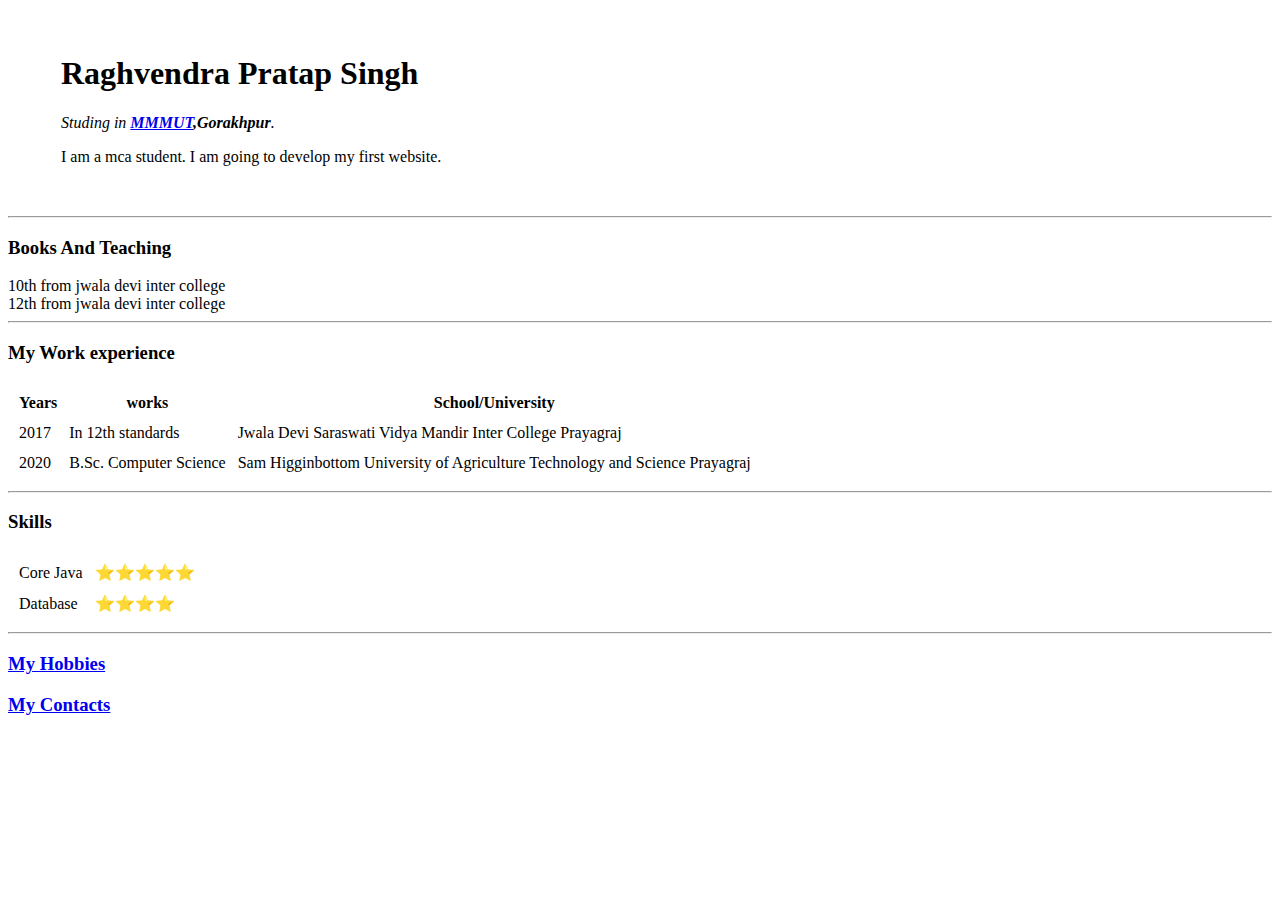
==== index.html @ 5ce03e18 "Update index.html" ====
<!DOCTYPE html>
<html lang="en" dir="ltr">
  <head>
    <meta charset="utf-8">
    <title>Raghu's Persional Site</title>
  </head>
  <body>
    <table cellspacing="25">
      <tr>
        <td><img src=""></td>
        <td><h1> Raghvendra Pratap Singh </h1>
        <p><em> Studing in <strong><a href="http://mmmut.ac.in/">MMMUT</a>,Gorakhpur</strong>.</em> </p>
        <p>I am a mca student. I am going to develop my first website.<p></td>
      </tr>
    </table>


    <hr>
    <h3> Books And Teaching </h3>
    <un>
    <li>10th from jwala devi inter college</li>
    <li>12th from jwala devi inter college</li>
    </un>
    <hr>
    <h3>My Work experience</h3>
    <table cellspacing="10">
      <thead>
        <tr>
          <th>Years</th>
          <th>works</th>
          <th>School/University</th>
        </tr>
      </thead>
      <tbody>
        <tr>
          <td>2017 </td>
          <td>In 12th standards</td>
          <td>Jwala Devi Saraswati Vidya Mandir Inter College Prayagraj</td>
        </tr>
        <tr>
          <td>2020 </td>
          <td>B.Sc. Computer Science</td>
          <td>Sam Higginbottom University of Agriculture Technology and Science Prayagraj </td>
        </tr>

      </tbody>

    </table>
    <hr>
    <h3>Skills</h3>
    <table cellspacing="10">
      <tr>
        <td>Core Java</td>
        <td>⭐⭐⭐⭐⭐</td>
      </tr>
      <tr>
        <td>Database</td>
        <td>⭐⭐⭐⭐</td>
      </tr>

    </table>
    <hr>
    <h3><a href="contacts.html">My Hobbies</a></h3>
    <h3><a href="co/contacts.html">My Contacts</a></h3>


  </body>
</html>
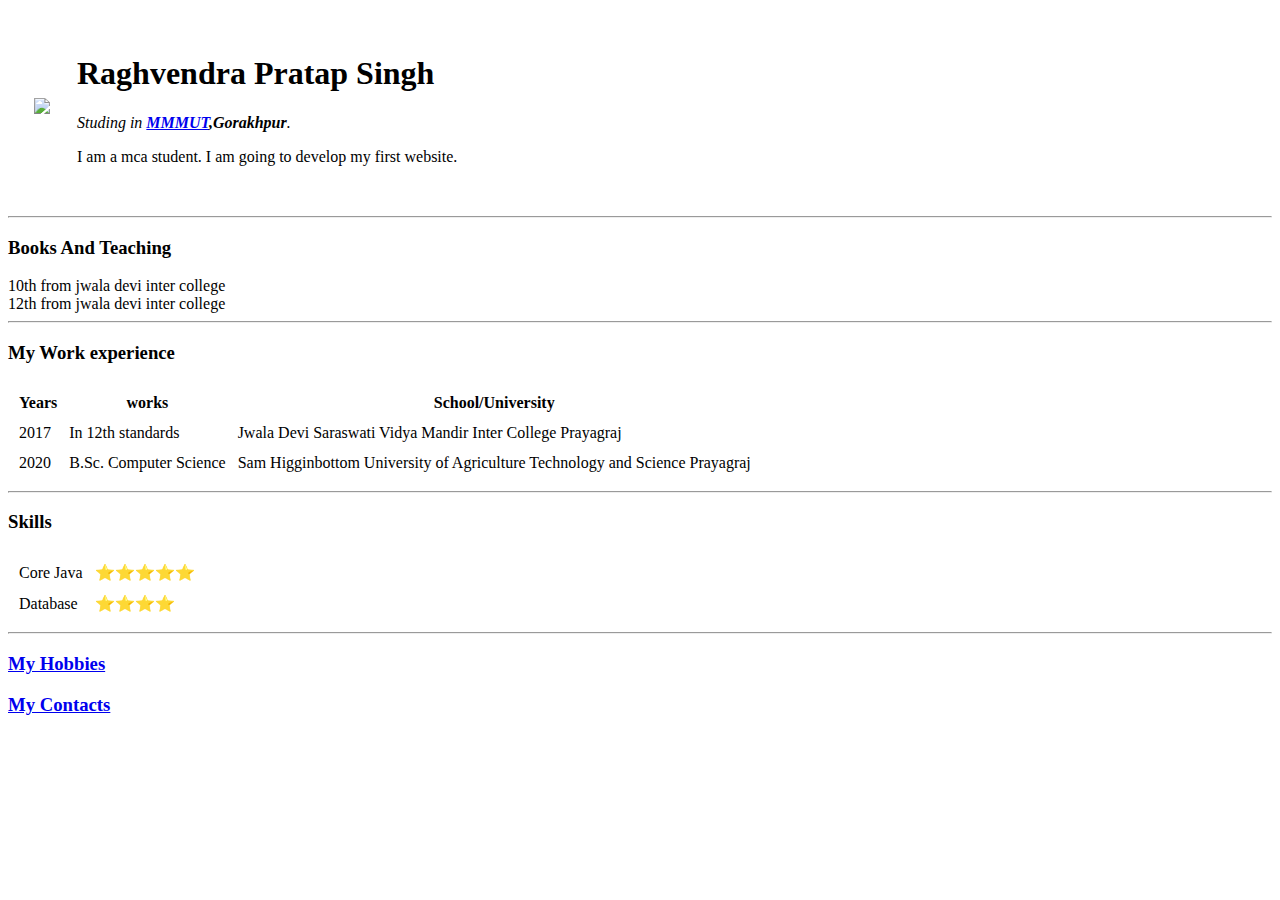
==== commit fa51717e: "Update index.html" ====
--- a/index.html
+++ b/index.html
@@ -7,7 +7,7 @@
   <body>
     <table cellspacing="25">
       <tr>
-        <td><img src=""></td>
+        <td><img src="https://github.com/jannu1432/HTML-FirstSite/blob/main/raghu12-modified%20(1).png"></td>
         <td><h1> Raghvendra Pratap Singh </h1>
         <p><em> Studing in <strong><a href="http://mmmut.ac.in/">MMMUT</a>,Gorakhpur</strong>.</em> </p>
         <p>I am a mca student. I am going to develop my first website.<p></td>
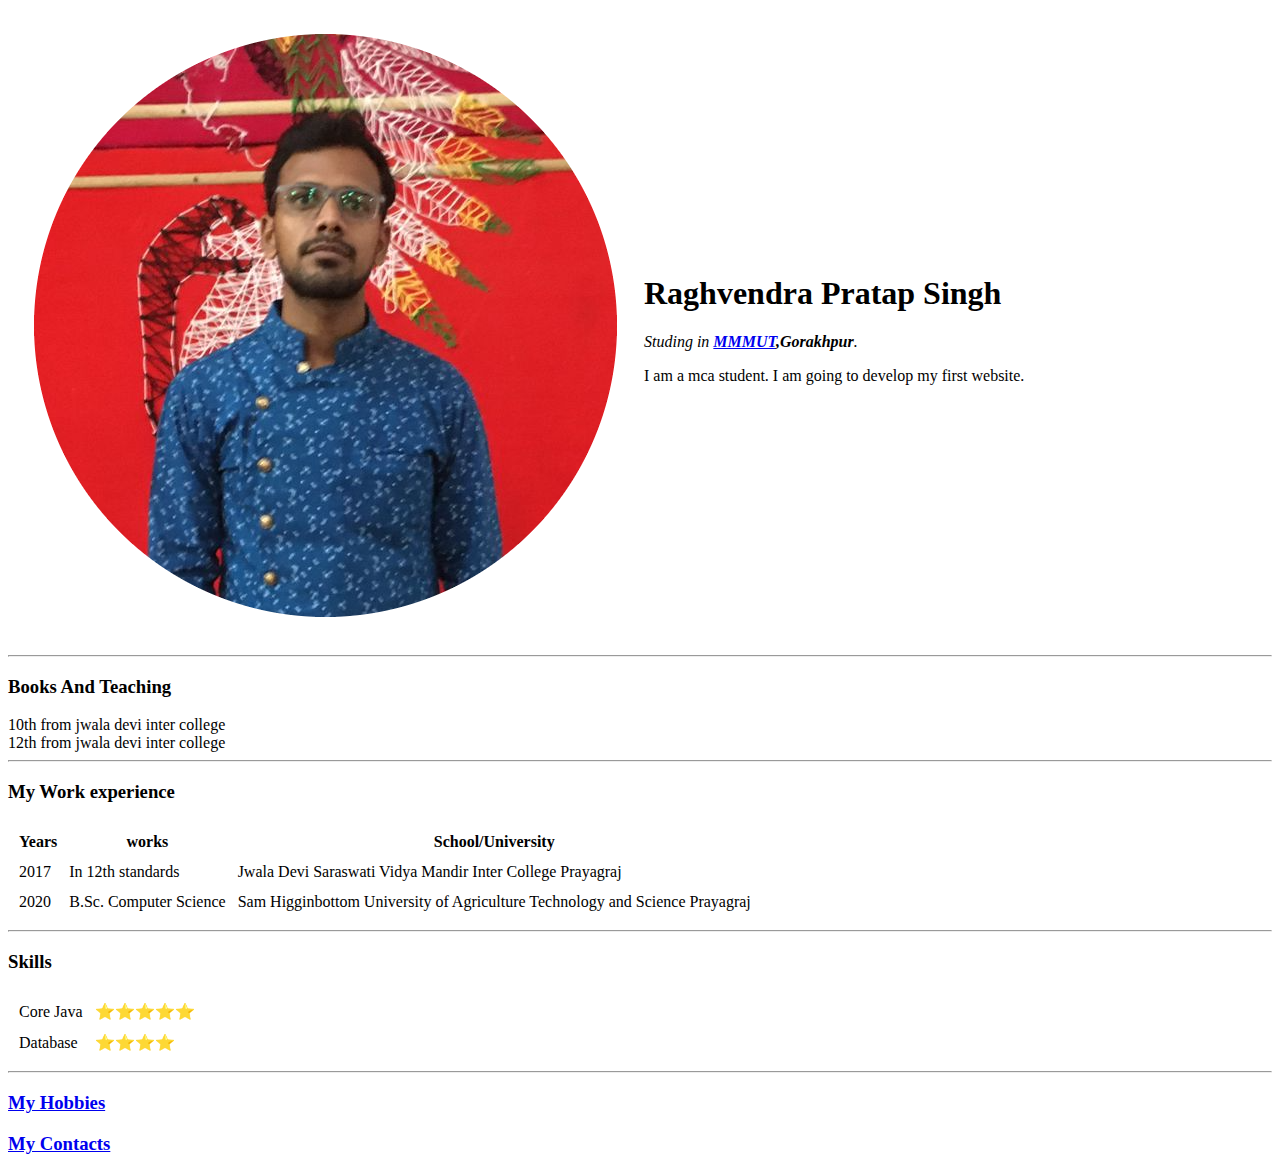
==== commit 64a849a9: "Update index.html" ====
--- a/index.html
+++ b/index.html
@@ -7,7 +7,7 @@
   <body>
     <table cellspacing="25">
       <tr>
-        <td><img src="https://github.com/jannu1432/HTML-FirstSite/blob/main/raghu12-modified%20(1).png"></td>
+        <td><img src="image/raghu12-modified%20(1).png"></td>
         <td><h1> Raghvendra Pratap Singh </h1>
         <p><em> Studing in <strong><a href="http://mmmut.ac.in/">MMMUT</a>,Gorakhpur</strong>.</em> </p>
         <p>I am a mca student. I am going to develop my first website.<p></td>
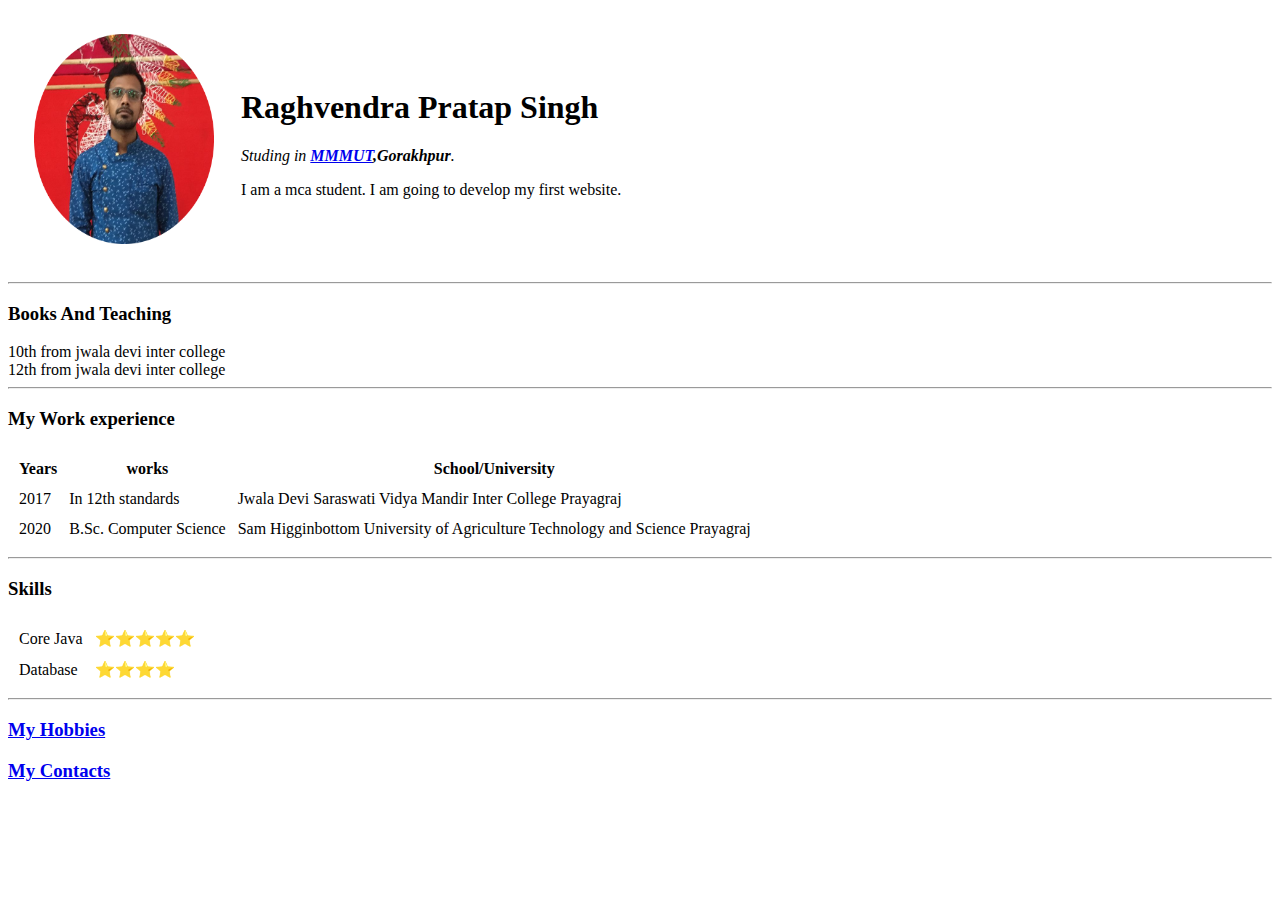
==== commit 5ae2be7f: "Update index.html" ====
--- a/index.html
+++ b/index.html
@@ -7,7 +7,15 @@
   <body>
     <table cellspacing="25">
       <tr>
-        <td><img src="image/raghu12-modified%20(1).png"></td>
+        <td><img src="image/rp.png"></td>
+        <style media="screen">
+             img{
+               src: D:\HTML-FirstSite\image\a.jpg;
+
+               height: 210px;
+               width: 180px;
+             }
+           </style>
         <td><h1> Raghvendra Pratap Singh </h1>
         <p><em> Studing in <strong><a href="http://mmmut.ac.in/">MMMUT</a>,Gorakhpur</strong>.</em> </p>
         <p>I am a mca student. I am going to develop my first website.<p></td>
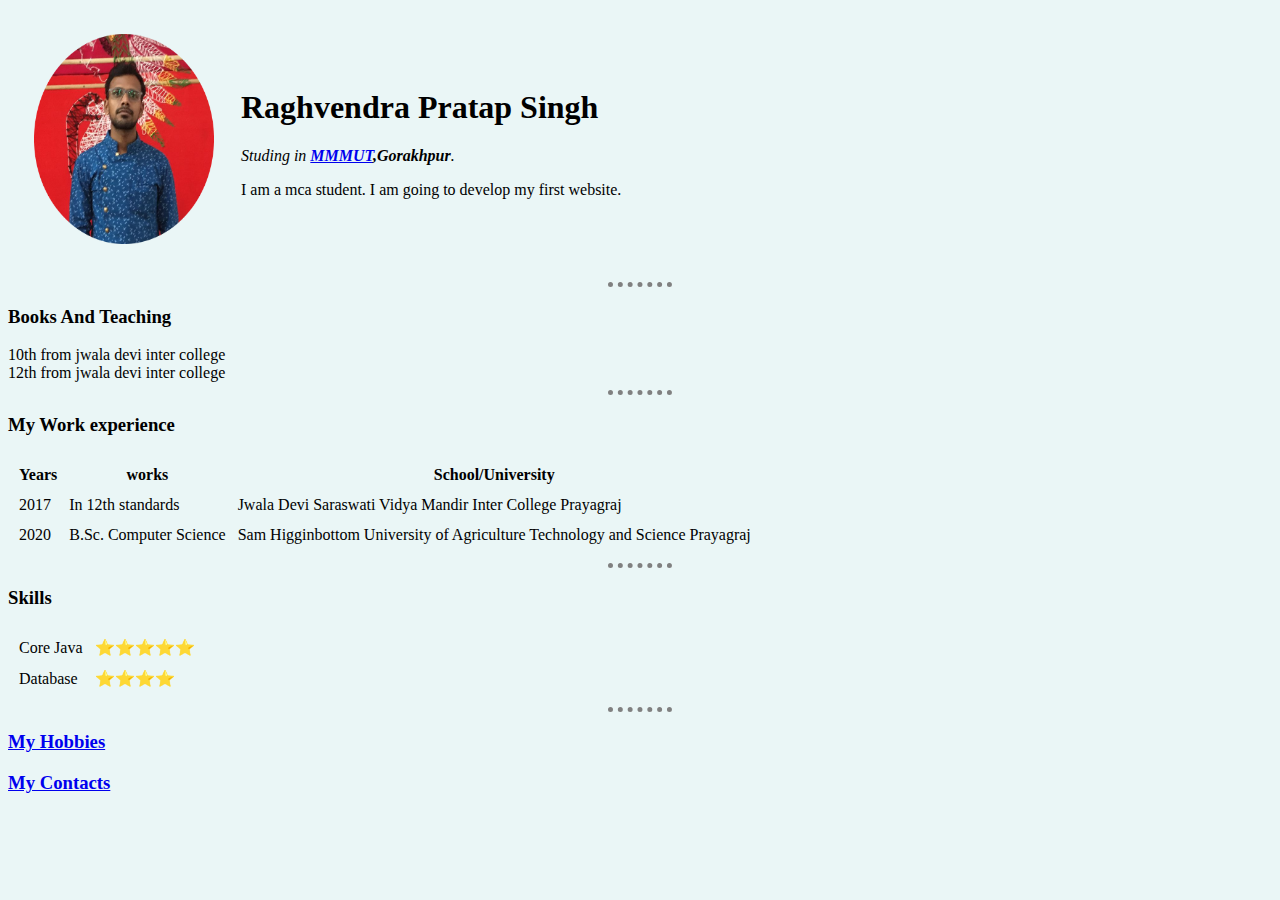
==== commit a55da80e: "Update index.html" ====
--- a/index.html
+++ b/index.html
@@ -3,6 +3,7 @@
   <head>
     <meta charset="utf-8">
     <title>Raghu's Persional Site</title>
+   <link rel="stylesheet" href="css/styles.css">
   </head>
   <body>
     <table cellspacing="25">
--- a/css/styles.css
+++ b/css/styles.css
@@ -0,0 +1,10 @@
+  body{
+    background-color: #EAF6F6;
+  }
+  hr{
+    border-style: none;
+    border-top-style: dotted;
+    border-color: grey;
+    width: 5%;
+    border-width: 5px;
+  }
